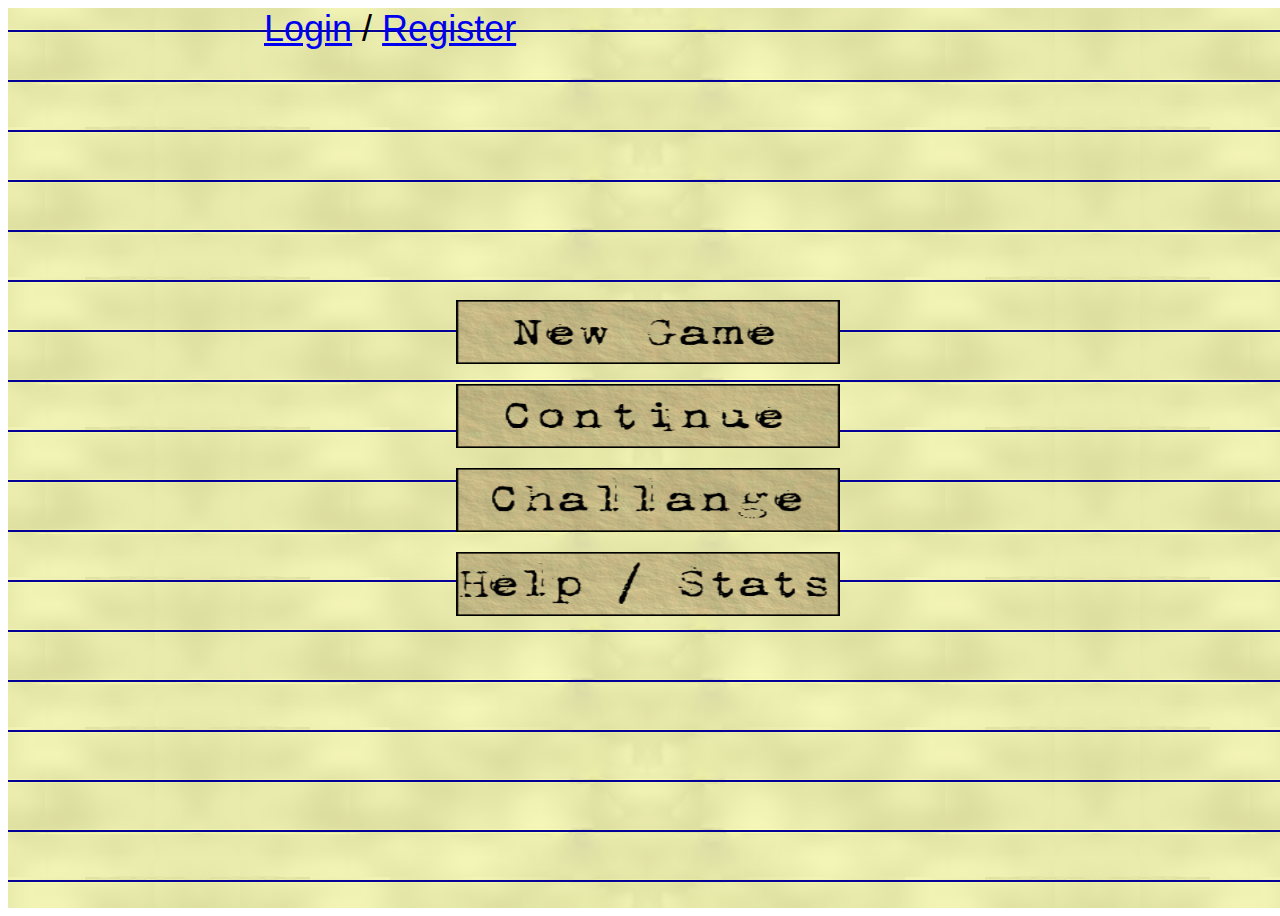
==== index.html @ f552060c "Score progress bar" ====
<html>
	<head>
		<!--Library Files CraftyJS & jQuery -->
		<script src="lib/crafty-min.js"></script>
		<script src="lib/jquery-2.1.3.min.js"></script>
		<script src="lib/seedrandom.js"></script>
		<script src="lib/chance.min.js"></script>
		<script src="lib/easystar-0.2.0.min.js"></script>
		<script src="lib/ProgressBar.js"></script>
		<!--Main script Files -->
		<script src="src/loading.js"></script>
		<script src="src/hud.js"></script>
		<script src="src/objects.js"></script>	
		<script src="src/menu.js"></script>
		<script src="src/pathfind.js"></script>
		<script src="src/scoring.js"></script>
		<script src="src/game.js"></script>		
		<script src="src/main.js"></script>
		<script src="src/audio.js"></script>
		<script src="src/room.js"></script>
		<script src="src/furniture.js"></script>
		<script src="src/network.js"></script>
		<script src="src/events.js"></script>
		
		
		
		<!--Main stylesheets -->
		<link rel="stylesheet" type="text/css" href="src/main.css">
		<link rel="stylesheet" type="text/css" href="res/fonts/1942/stylesheet.css">

		<!-- Add window listener to start game -->
		<meta name="viewport" content="width=device-width, initial-scale=1, maximum-scale=1, user-scalable=0"/> <!--320-->
	</head>
	<body>
		<!-- Status Bar -->
		<!-- <div id="gameviewDOMContain">
		<div id="gameviewDOM"></div>
		</div> -->
		<div id='bodyContain' class='containsText'>
			<div id="accountsContainer" class="containsTextNormalSmall"></div>
			<div id="statusWindow"></div>
			<div id="gamePopUp" class="containsTextFooter"></div>
			<div id="gamePopUpStatus" class="containsTextNormalSmall"></div>
			<div id="statusWindowFooter" class="containsTextFooter"></div>
		</div>
	</body>
</html>
---- src/main.css ----
/*STATUS BAR AT TOP*/
#statusWindow {
	background-size: 100%;
	vertical-align:center;
	height:52px;
	padding:3px;
	position: absolute;
	z-index: 100;
	font-family: '1942_report1942_report', Arial, sans-serif;	
}

#statusWindowFooter {
	visibility: hidden;
	background-color:#999999;
	background-size: 100%;
	vertical-align:center;
	height:52px;
	width: 3px;
	position: absolute;
	z-index: 100;
	
}

#bodyContain {
	position: absolute;
}

#gamePopUp {
	visibility: hidden;
	position: absolute;
	background-image: url('../res/img/ui/cork.png');
	/*background-color:#999999;*/
	border: solid 2px #000000;
	background-size: 100%;
	height:0px;
	width: 0px;
	z-index: 102;
}

#accountsContainer {
	visibility: hidden;
	position: absolute;
	/*background-color:#999999;*/
	height:0px;
	width: 0px;
	z-index: 102;
}

#gamePopUpStatus {
	visibility: hidden;
	position: absolute;
	background-image: url('../res/img/ui/cork.png');
	/*background-color:#999999;*/
	border: solid 2px #000000;
	background-size: 100%;
	height:0px;
	width: 0px;
	z-index: 105;
}

#endGamePopUpTable {
	width: 100%;
}

#endGamePopUpTable tr{
	border: none;
	width: 100%;
}

#endGamePopUpTable td{
	font-size:.5em;
	width: 25%;
}

#endGamePopUpTable .noBorder{
	border: none;
}

.popUpValue{
	font-weight: bold;
}

#popUpEndBtnImg {
	height: 100%;
	width:100%;
	background:url(../res/img/ui/btn_end.png) no-repeat;
	background-size: contain;
}

#popUpConBtnImg {
	height: 100%;
	width:100%;
	background:url(../res/img/ui/btn_cont.png) no-repeat;
	background-size: contain;
}

.popUpImgContain {
	overflow: visible;
}

.endGamePopUpTableColoured{
	background-color: #FF0000;
}

#endGamePopUpTable th{
	font-size:.75em;
	align:center;
	width: 25%;
}

#endGamePopUpTable hr {
	background-color: #000000;
	width: 90%;
}

.statusWindowFooterTable {
	border-collapse: collapse;
	width: 100%;
}

.statusWindowFooterTable td {
	border-collapse: collapse;
	border-right: solid 1px #000000; 
  	border-left: solid 1px #000000;
  	width: 33%;
}

.statusWindowFooterTable tr {
	border: none;
}

.containsText {
	font-family: '1942_report1942_report', Arial, sans-serif;	
	font-size:1em;
}

.containsTextFooter {
	font-family: '1942_report1942_report', Arial, sans-serif;	
	font-size:.75em;
}

.containsTextNormal {
	font-family: sans-serif;	
	font-size:1.5em;
}

.containsTextNormalSmall {
	font-family: sans-serif;	
	font-size:.75em;
}

#inputSeed {
	z-index: 100;
	position: absolute;
}

.statusMessage {
	border:1px solid black;
	background-color:#d9d9d8;
	text-align:left;
}

.seedTextBox {
	border: 2px dashed #D1C7AC;
	width: 230px;
}

.inputText {
	background: transparent;
	border-style: solid; 
	border-width: 2px 0px 2px 0px; 
	border-color: darkred;
	text-align: center;
	font-weight: bold;	
}

.ui-scores {
	width: 50%;
}

.ui-times {
	width: 50%;
	text-align: left;
}

.ui-time {
	float: right;
}

.ui-roomname {
	text-align:center;
}

#statusClock {
	background-color:#999999;
	border:1px solid black;
	text-align:center;
	height:36px;
	width:36px;
}

.bevelBox {
    background: #666666;
    border: 1px solid #999999;    
    box-shadow: inset 2px 2px 2px rgba(255, 255, 255, .4), inset -2px -2px 2px rgba(0, 0, 0, .4);
}

.inputFormSQL {
	background: transparent;
	border-style: solid; 
	border-width: 2px 2px 2px 2px; 
	border-color: darkred;
	text-align: center;
	font-weight: bold;	
}

/*#gameviewDOM {
	background-color:#a5e63e;
	height:800px;
	width:480px;
}*/
---- res/fonts/1942/stylesheet.css ----
@font-face {
    font-family: '1942_report1942_report';
    src: url('1942-webfont.eot');
    src: url('1942-webfont.eot?#iefix') format('embedded-opentype'),
         url('1942-webfont.woff') format('woff'),
         url('1942-webfont.ttf') format('truetype'),
         url('1942-webfont.svg#1942_report1942_report') format('svg');
    font-weight: normal;
    font-style: normal;

}
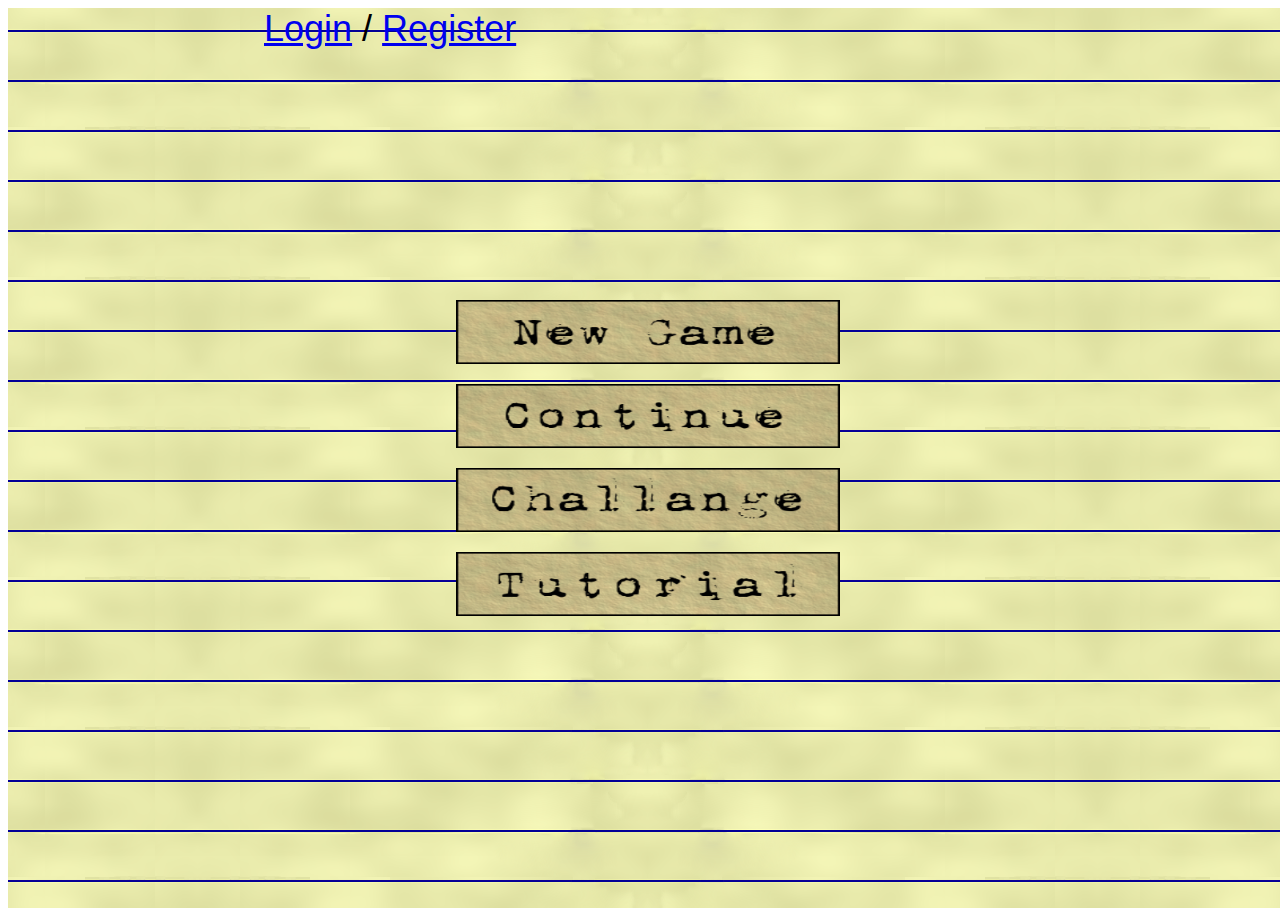
==== commit 3818c224: "fixed double click bug" ====
--- a/index.html
+++ b/index.html
@@ -21,12 +21,14 @@
 		<script src="src/furniture.js"></script>
 		<script src="src/network.js"></script>
 		<script src="src/events.js"></script>
+		<script src="src/tutorial.js"></script>
 		
 		
 		
 		<!--Main stylesheets -->
 		<link rel="stylesheet" type="text/css" href="src/main.css">
-		<link rel="stylesheet" type="text/css" href="res/fonts/1942/stylesheet.css">
+		<!-- <link rel="stylesheet" type="text/css" href="res/fonts/1942/stylesheet.css">
+		<link rel="stylesheet" media="screen" href="res/fonts/warenhaus" type="text/css"/> -->
 
 		<!-- Add window listener to start game -->
 		<meta name="viewport" content="width=device-width, initial-scale=1, maximum-scale=1, user-scalable=0"/> <!--320-->
--- a/src/main.css
+++ b/src/main.css
@@ -1,4 +1,9 @@
 /*STATUS BAR AT TOP*/
+@font-face {
+  font-family: 'WarenhausTypenhebelStandard';
+  src: url('../res/fonts/Warenhaus/Warenhaus-Standard.otf');
+}
+
 #statusWindow {
 	background-size: 100%;
 	vertical-align:center;
@@ -6,12 +11,12 @@
 	padding:3px;
 	position: absolute;
 	z-index: 100;
-	font-family: '1942_report1942_report', Arial, sans-serif;	
+	font-family: 'WarenhausTypenhebelStandard', Arial, sans-serif;	
 }
 
 #statusWindowFooter {
 	visibility: hidden;
-	background-color:#999999;
+	background:rgba(0,0,0,.01);
 	background-size: 100%;
 	vertical-align:center;
 	height:52px;
@@ -130,12 +135,12 @@
 }
 
 .containsText {
-	font-family: '1942_report1942_report', Arial, sans-serif;	
+	font-family: 'WarenhausTypenhebelStandard', Arial, sans-serif;	
 	font-size:1em;
 }
 
 .containsTextFooter {
-	font-family: '1942_report1942_report', Arial, sans-serif;	
+	font-family: 'WarenhausTypenhebelStandard', Arial, sans-serif;	
 	font-size:.75em;
 }
 
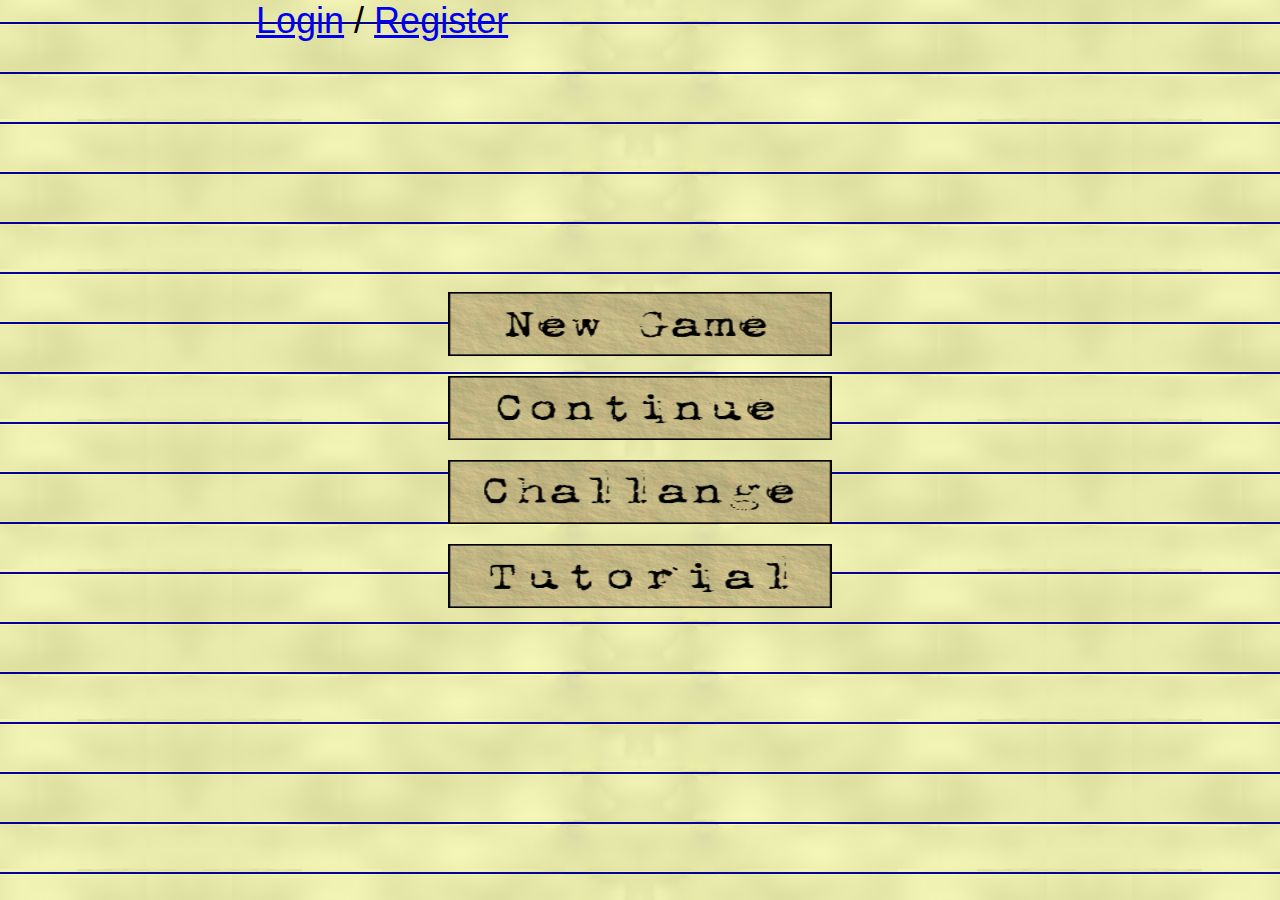
==== commit efc58a0c: "Added various license files for libraries" ====
--- a/index.html
+++ b/index.html
@@ -1,12 +1,12 @@
 <html>
 	<head>
 		<!--Library Files CraftyJS & jQuery -->
-		<script src="lib/crafty-min.js"></script>
-		<script src="lib/jquery-2.1.3.min.js"></script>
-		<script src="lib/seedrandom.js"></script>
-		<script src="lib/chance.min.js"></script>
-		<script src="lib/easystar-0.2.0.min.js"></script>
-		<script src="lib/ProgressBar.js"></script>
+		<script src="lib/crafty/crafty-min.js"></script>
+		<script src="lib/jquery/jquery-2.1.3.min.js"></script>
+		<script src="lib/seedrandom/seedrandom.js"></script>
+		<script src="lib/chance/chance.min.js"></script>
+		<script src="lib/easystar/easystar-0.2.0.min.js"></script>
+		<script src="lib/progressbar/ProgressBar.js"></script>
 		<!--Main script Files -->
 		<script src="src/loading.js"></script>
 		<script src="src/hud.js"></script>
--- a/src/main.css
+++ b/src/main.css
@@ -24,6 +24,10 @@
 	position: absolute;
 	z-index: 100;
 	
+}
+body {
+	margin: 0px;
+	background-color:"black"
 }
 
 #bodyContain {
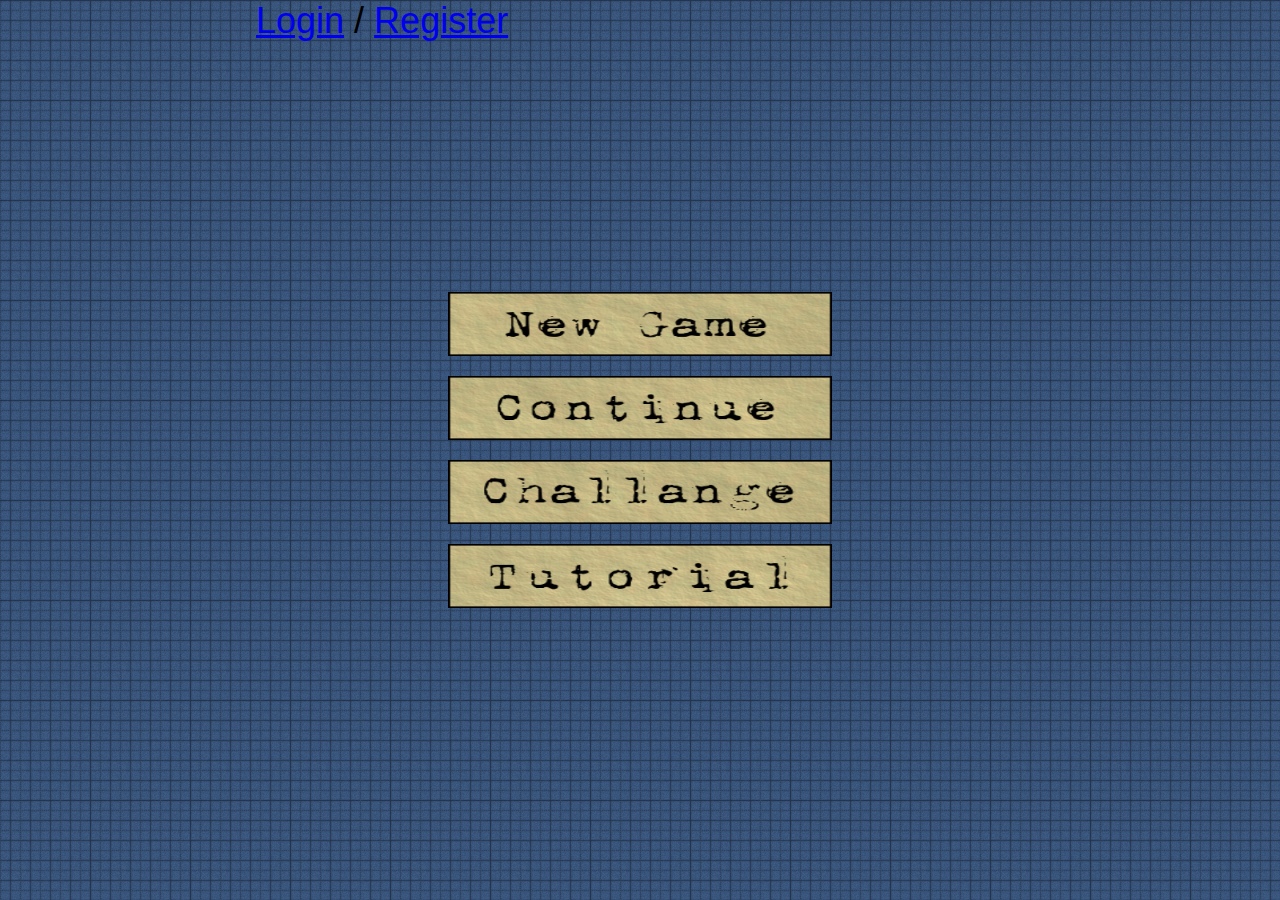
==== commit 32a2e7e3: "crafty 0.9" ====
--- a/index.html
+++ b/index.html
@@ -1,7 +1,7 @@
 <html>
 	<head>
 		<!--Library Files CraftyJS & jQuery -->
-		<script src="lib/crafty/crafty-min.js"></script>
+		<script src="lib/crafty/crafty-min-0.9.js"></script>
 		<script src="lib/jquery/jquery-2.1.3.min.js"></script>
 		<script src="lib/seedrandom/seedrandom.js"></script>
 		<script src="lib/chance/chance.min.js"></script>
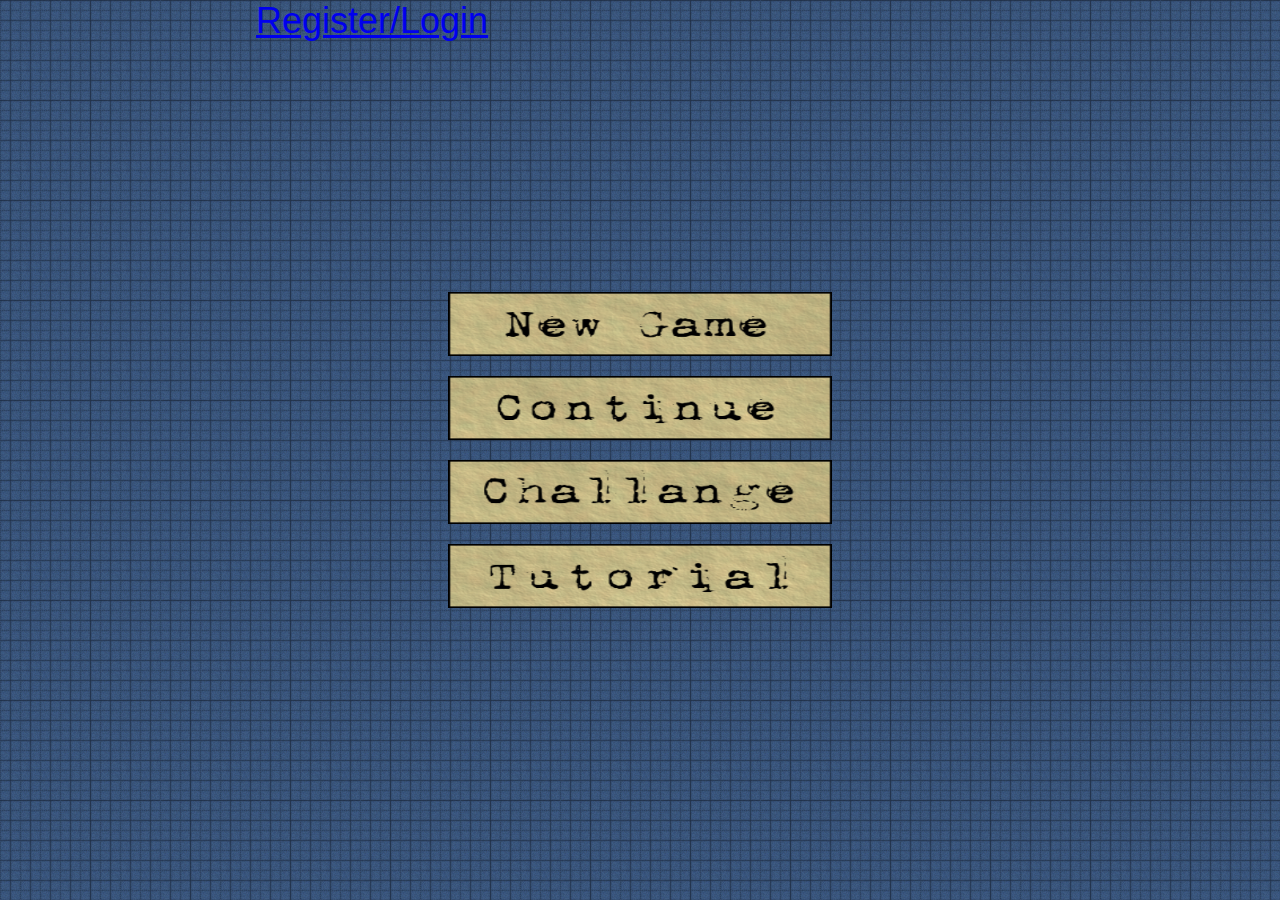
==== commit 85ddba64: "GS Login System" ====
--- a/index.html
+++ b/index.html
@@ -22,6 +22,7 @@
 		<script src="src/network.js"></script>
 		<script src="src/events.js"></script>
 		<script src="src/tutorial.js"></script>
+		<script src="src/cordova.js"></script>
 		
 		
 		
